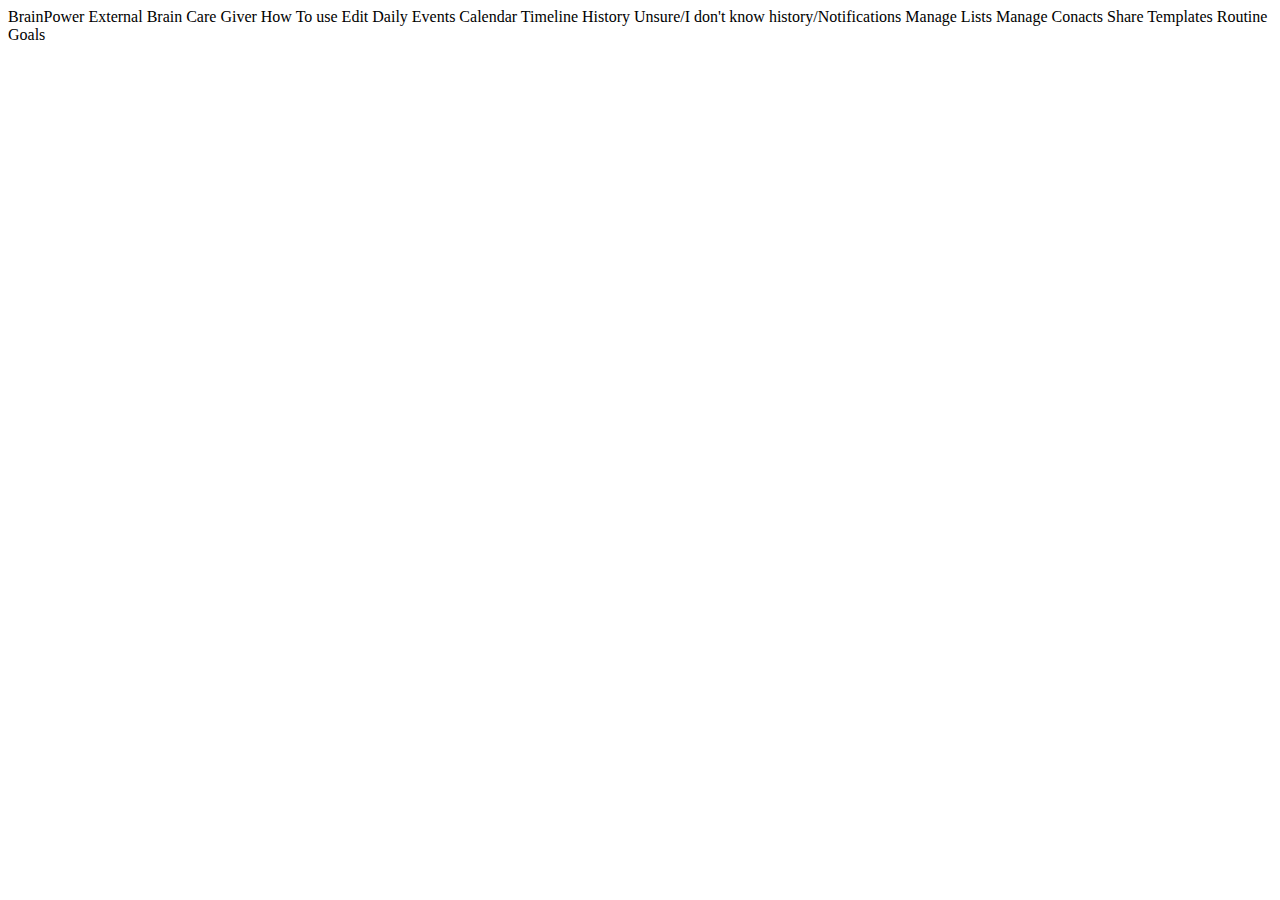
==== caregiver.html @ 3faf8ac7 "upload sound" ====
<!DOCTYPE html>
<html>
<body>
BrainPower

External Brain

Care Giver
How To use
Edit Daily Events Calendar
Timeline
History
Unsure/I don't know history/Notifications
Manage Lists
Manage Conacts
Share Templates
Routine Goals
</body>
</html>
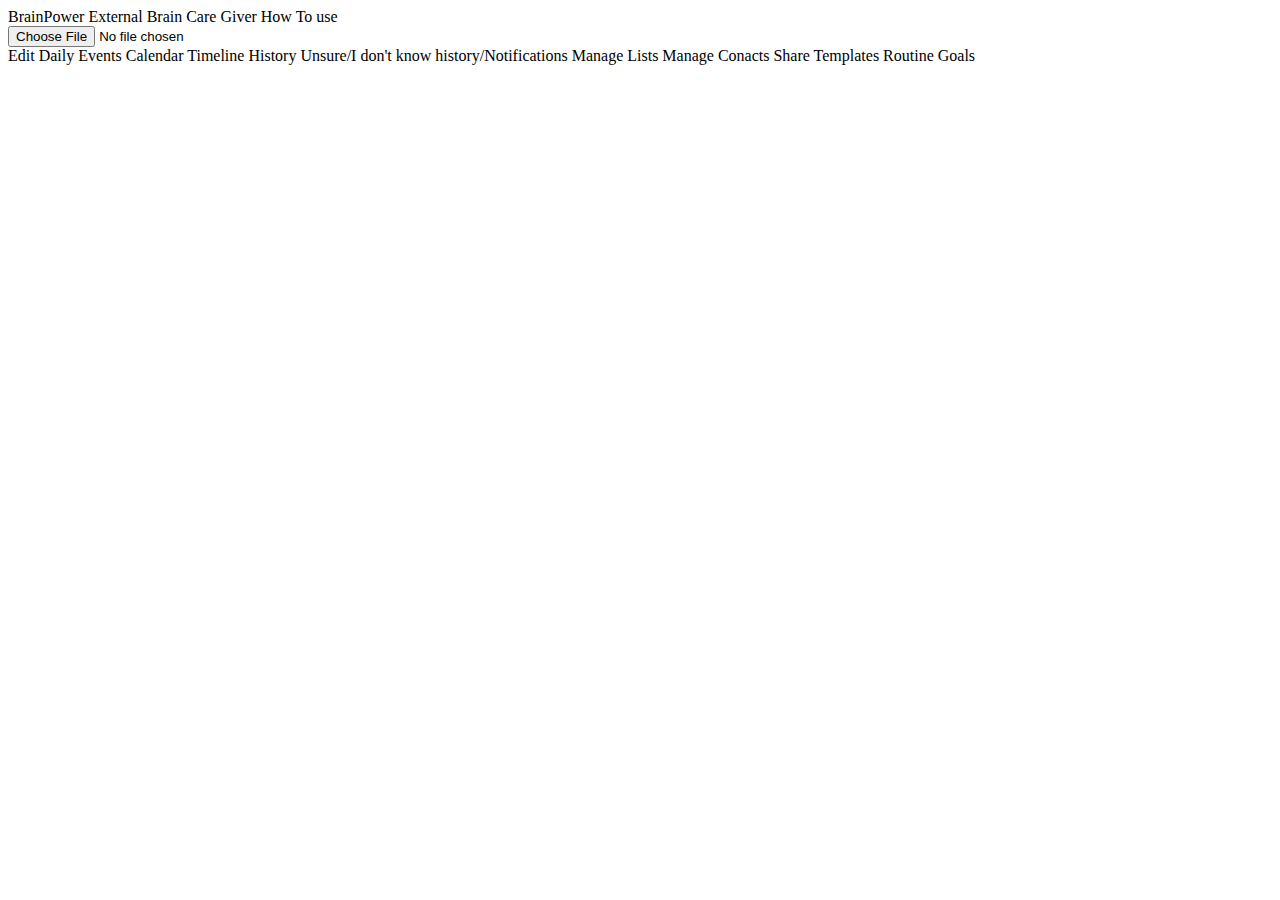
==== commit f1124bf7: "oh yeah" ====
--- a/caregiver.html
+++ b/caregiver.html
@@ -6,7 +6,9 @@
 External Brain
 
 Care Giver
-How To use
+How To use<form>
+<input type="file" accept="audio/*" capture>
+</form>
 Edit Daily Events Calendar
 Timeline
 History
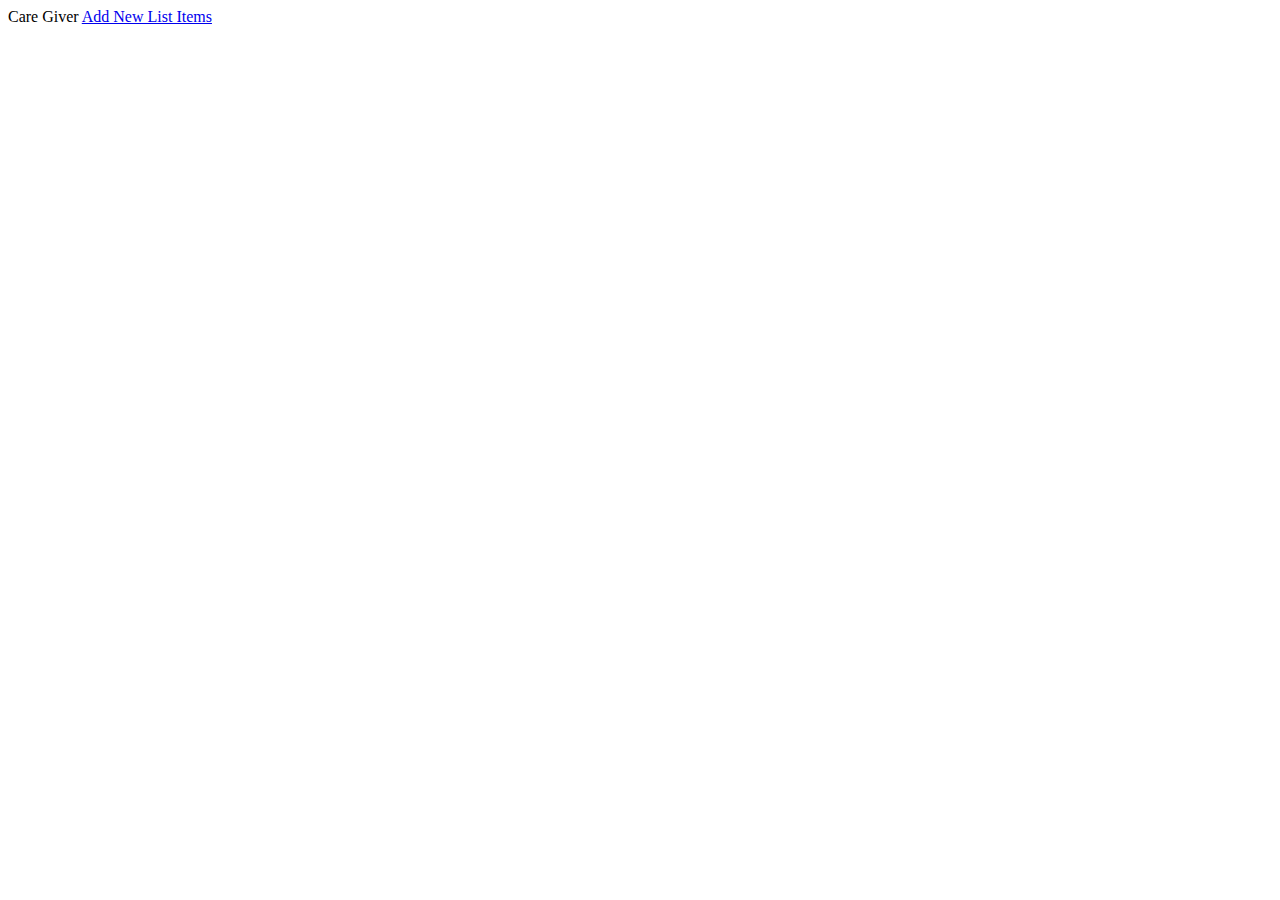
==== commit 24066038: "build list" ====
--- a/caregiver.html
+++ b/caregiver.html
@@ -1,21 +1,29 @@
 <!DOCTYPE html>
 <html>
+<head>
+  <style>
+    .skype{
+      position: fixed;
+      top: 0px;
+      right: 0px;
+    }
+  </style>
+</head>
+
 <body>
-BrainPower
-
-External Brain
-
 Care Giver
-How To use<form>
-<input type="file" accept="audio/*" capture>
-</form>
-Edit Daily Events Calendar
-Timeline
-History
-Unsure/I don't know history/Notifications
-Manage Lists
-Manage Conacts
-Share Templates
-Routine Goals
+<a href="buildlist.php">Add New List Items</a>
+<div class="skype">
+<script type="text/javascript" src="https://secure.skypeassets.com/i/scom/js/skype-uri.js"></script>
+<div id="SkypeButton_Call_gooface_1">
+ <script type="text/javascript">
+ Skype.ui({
+ "name": "call",
+ "element": "SkypeButton_Call_gooface_1",
+ "participants": ["gooface"],
+ "imageSize": 32
+ });
+ </script>
+</div>
 </body>
 </html>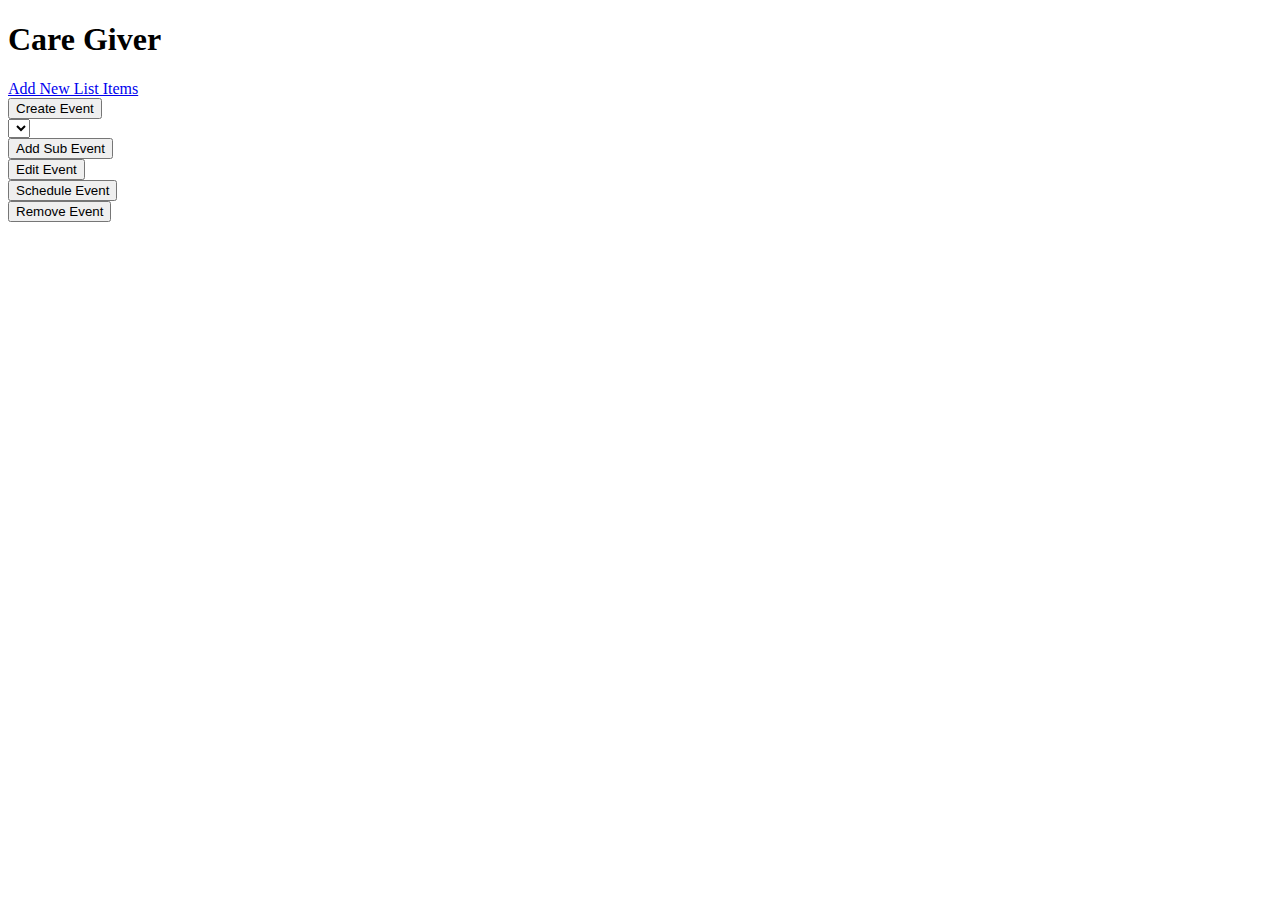
==== commit e01e519b: "Caregiver" ====
--- a/caregiver.html
+++ b/caregiver.html
@@ -1,29 +1,66 @@
 <!DOCTYPE html>
 <html>
-<head>
-  <style>
-    .skype{
-      position: fixed;
-      top: 0px;
-      right: 0px;
-    }
-  </style>
-</head>
-
-<body>
-Care Giver
-<a href="buildlist.php">Add New List Items</a>
-<div class="skype">
-<script type="text/javascript" src="https://secure.skypeassets.com/i/scom/js/skype-uri.js"></script>
-<div id="SkypeButton_Call_gooface_1">
- <script type="text/javascript">
- Skype.ui({
- "name": "call",
- "element": "SkypeButton_Call_gooface_1",
- "participants": ["gooface"],
- "imageSize": 32
- });
- </script>
-</div>
-</body>
+	<head>
+	  <style>
+	    .skype{
+	      position: fixed;
+	      top: 0px;
+	      right: 0px;
+	    }
+	  </style>
+	</head>
+	<body>
+		<div class="main_container">
+			<h1>Care Giver</h1>
+			<a href="buildlist.php">Add New List Items</a>
+			<div class="left_side">
+				<!-- Calendar goes here -->
+			</div>
+			<div class="right side">
+				<!-- Data entry pages go here -->
+        <div>
+          <input type="button" value="Create Event">
+        </div>
+        <div>
+          <select id="event"></select>
+        </div>
+        <div>
+        <input type="button" value="Add Sub Event">
+      </div>
+        <div>
+        <input type="button" value="Edit Event">
+      </div>
+      <div>
+        <input type="button" value="Schedule Event">
+      </div>
+      <div>
+        <input type="button" value="Remove Event">
+      </div>
+			</div>
+			<div class="skype">
+				<script type="text/javascript" src="https://secure.skypeassets.com/i/scom/js/skype-uri.js"></script>
+			<div id="SkypeButton_Call_gooface_1">
+				 <script type="text/javascript">
+					 Skype.ui({
+					 "name": "call",
+					 "element": "SkypeButton_Call_gooface_1",
+					 "participants": ["gooface"],
+					 "imageSize": 32
+					 });
+				 </script>
+         <script src="js/jquery-3.1.1.min.js"></script>
+         <script>
+         $(function() {
+          $.get("loadEvent.php?id=-1", function(data){
+              var eventInfos = JSON.parse(data);
+              for(var key in eventInfos){
+                var eventInfo = eventInfos[key];
+                $("#event").append("<option value='"+eventInfo.id+"'>"+eventInfo.name+"<option>");
+              }
+          });
+        });
+          </script>
+			</div>
+		</div>
+	</body>
 </html>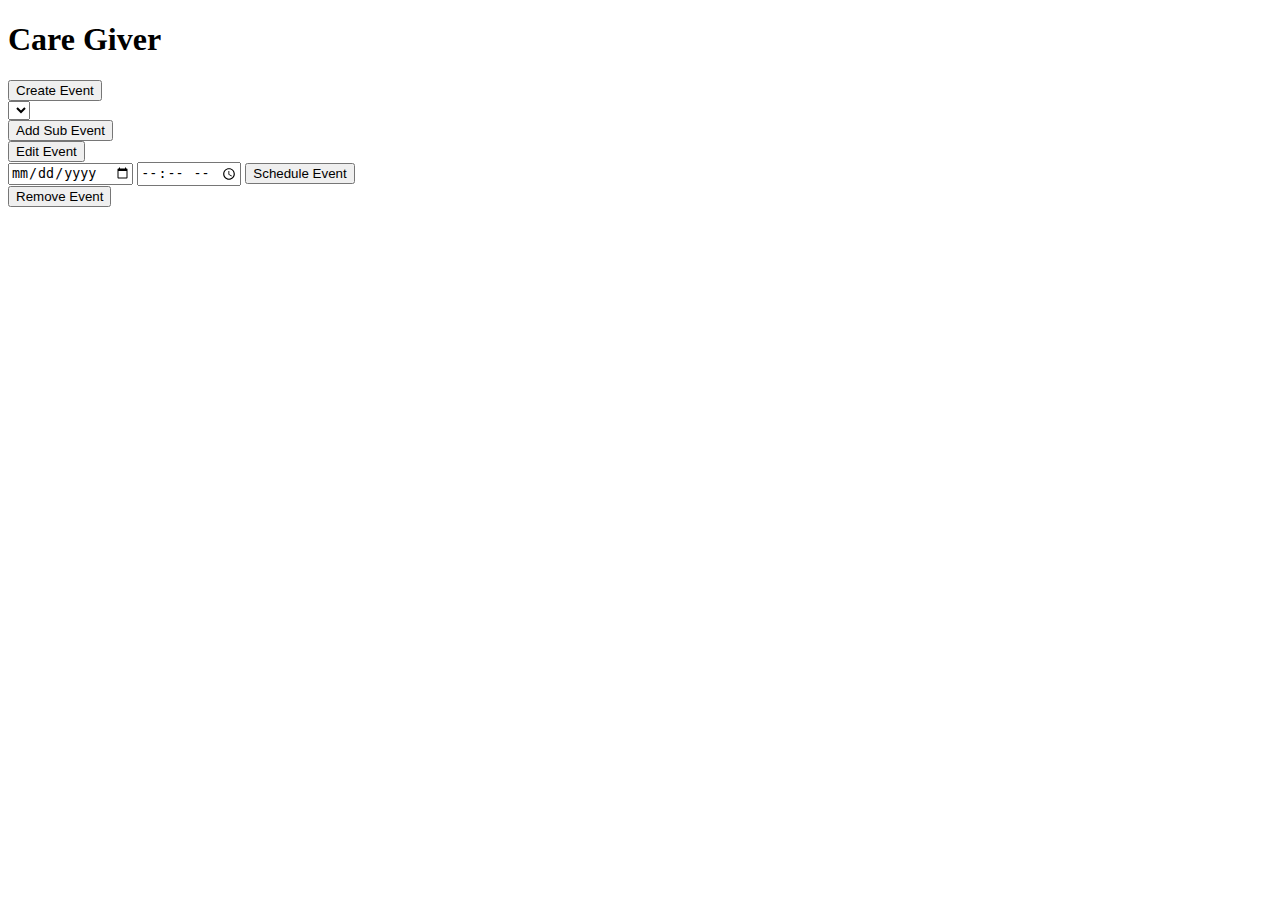
==== commit 6eeec6e2: "crud" ====
--- a/caregiver.html
+++ b/caregiver.html
@@ -12,29 +12,41 @@
 	<body>
 		<div class="main_container">
 			<h1>Care Giver</h1>
-			<a href="buildlist.php">Add New List Items</a>
 			<div class="left_side">
 				<!-- Calendar goes here -->
 			</div>
 			<div class="right side">
 				<!-- Data entry pages go here -->
         <div>
-          <input type="button" value="Create Event">
+          <input type="button" value="Create Event" onclick="window.location.href='buildlist.php';">
         </div>
         <div>
           <select id="event"></select>
         </div>
         <div>
-        <input type="button" value="Add Sub Event">
+        <input type="button" value="Add Sub Event" onclick="addSub()">
+        <script>
+        function addSub(){
+          window.location.href='buildlist.php?id='+$('#event').val();
+        }
+        function scheduleEvent(){
+          window.location.href='scheduleevent.php?id='+$("#event").val()+'&date='+$("#date").val()+'&time='+$("#time").val();
+        }
+        function removeEvent(){
+          window.location.href='removeevent.php?id='+$("#event").val();
+        }
+        </script>
       </div>
         <div>
         <input type="button" value="Edit Event">
       </div>
       <div>
-        <input type="button" value="Schedule Event">
+        <input id="date" type="date">
+        <input id="time" type="time">
+        <input type="button" value="Schedule Event" onclick="scheduleEvent();">
       </div>
       <div>
-        <input type="button" value="Remove Event">
+        <input type="button" value="Remove Event" onclick="removeEvent();">
       </div>
 			</div>
 			<div class="skype">
@@ -55,7 +67,8 @@
               var eventInfos = JSON.parse(data);
               for(var key in eventInfos){
                 var eventInfo = eventInfos[key];
-                $("#event").append("<option value='"+eventInfo.id+"'>"+eventInfo.name+"<option>");
+                $("#event").append("<option value='"+eventInfo.id+"'>"+eventInfo.name+"</option>");
+
               }
           });
         });
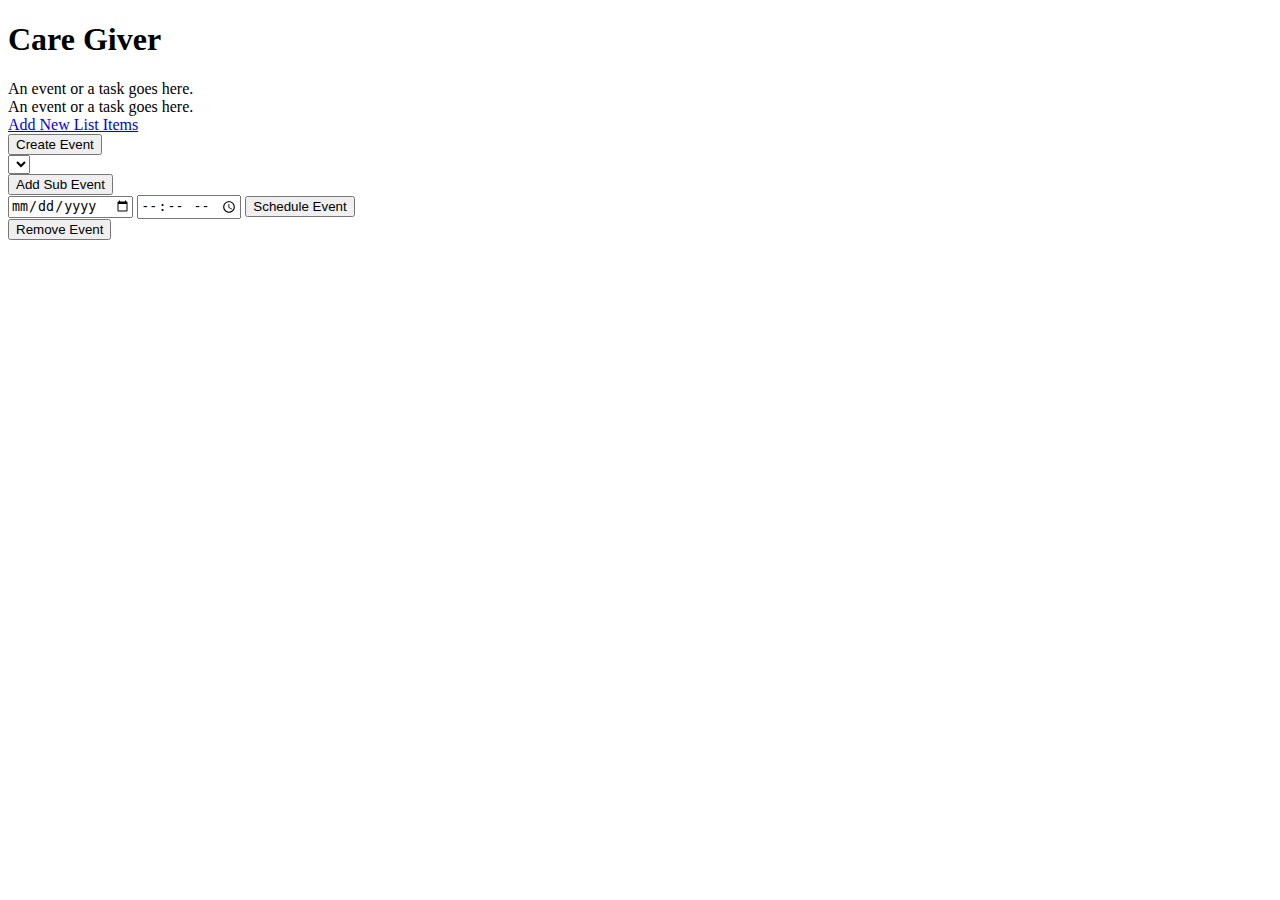
==== commit 759871ad: "doner" ====
--- a/caregiver.html
+++ b/caregiver.html
@@ -1,6 +1,7 @@
 <!DOCTYPE html>
 <html>
 	<head>
+	  <link href="css/main2.css" rel="stylesheet" type="text/css">
 	  <style>
 	    .skype{
 	      position: fixed;
@@ -12,12 +13,19 @@
 	<body>
 		<div class="main_container">
 			<h1>Care Giver</h1>
-			<div class="left_side">
-				<!-- Calendar goes here -->
-			</div>
-			<div class="right side">
-				<!-- Data entry pages go here -->
-        <div>
+			<div class="content_container">
+				<div class="left_side">
+					<!-- Calendar goes here -->
+					<div class="list_item">
+						An event or a task goes here.
+					</div>
+					<div class="list_item">
+						An event or a task goes here.
+					</div>
+					<a href="buildlist.php">Add New List Items</a>
+				</div>
+				<div class="right_side">
+					<div>
           <input type="button" value="Create Event" onclick="window.location.href='buildlist.php';">
         </div>
         <div>
@@ -37,9 +45,6 @@
         }
         </script>
       </div>
-        <div>
-        <input type="button" value="Edit Event">
-      </div>
       <div>
         <input id="date" type="date">
         <input id="time" type="time">
@@ -48,6 +53,8 @@
       <div>
         <input type="button" value="Remove Event" onclick="removeEvent();">
       </div>
+					&nbsp;
+				</div>
 			</div>
 			<div class="skype">
 				<script type="text/javascript" src="https://secure.skypeassets.com/i/scom/js/skype-uri.js"></script>
--- a/css/main2.css
+++ b/css/main2.css
@@ -0,0 +1,17 @@
+// CSS Document //
+
+// All screens
+
+
+
+
+// Caregiver screen
+
+#main_container h1 {
+	font-family: "arial, sans-serif";
+	color: red;
+}
+
+
+
+// Patient screen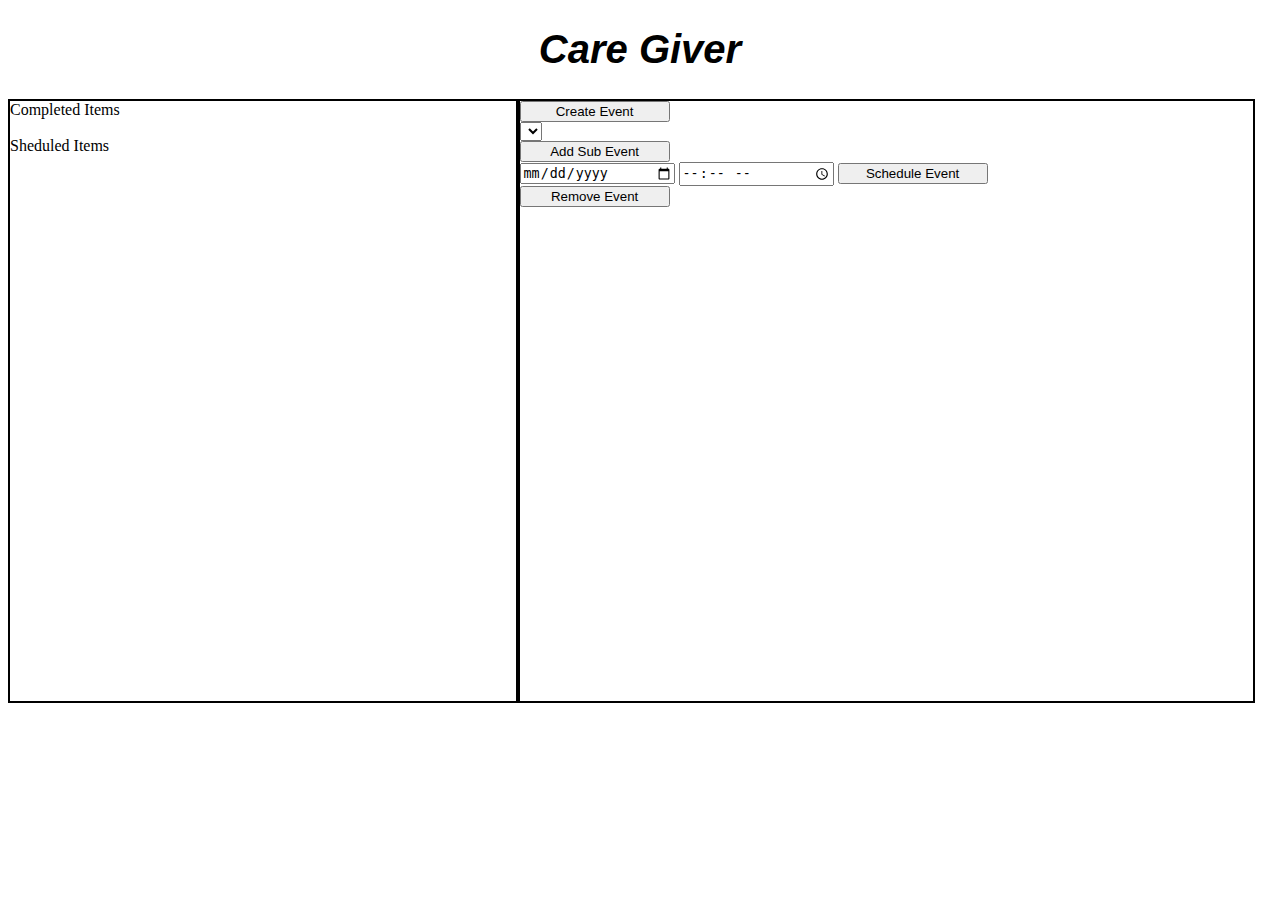
==== commit 347daca9: "finals" ====
--- a/caregiver.html
+++ b/caregiver.html
@@ -8,6 +8,9 @@
 	      top: 0px;
 	      right: 0px;
 	    }
+      input{
+        width: 150px;
+      }
 	  </style>
 	</head>
 	<body>
@@ -15,14 +18,17 @@
 			<h1>Care Giver</h1>
 			<div class="content_container">
 				<div class="left_side">
+
 					<!-- Calendar goes here -->
-					<div class="list_item">
-						An event or a task goes here.
+          <div>Completed Items</div>
+					<div id="doneitems">
 					</div>
-					<div class="list_item">
-						An event or a task goes here.
+          <br>
+          <div>Sheduled Items</div>
+					<div id="futureitems">
+						
 					</div>
-					<a href="buildlist.php">Add New List Items</a>
+					
 				</div>
 				<div class="right_side">
 					<div>
@@ -80,6 +86,32 @@
           });
         });
           </script>
+          <script>
+          function refresh(){
+            $.get("donetasks.php", function(data){
+              var doneTasks = JSON.parse(data);
+              var doneString = "";
+              for(var doneKey in doneTasks){
+                var doneTask = doneTasks[doneKey];
+                doneString += "<div><span>"+doneTask.name+"</span> <span>"+doneTask.date+"</span> <span>"+doneTask.time+"</span></div>";
+              }
+              $("#doneitems").html(doneString);
+            });
+            $.get("loadscheduledevents.php", function(data){
+              var sheduledTasks = JSON.parse(data);
+              var futureString = "";
+              for(var scheduledKey in sheduledTasks){
+                var sheduledTask = sheduledTasks[scheduledKey];
+                  futureString += "<div><span>"+sheduledTask.name+"</span> <span>"+sheduledTask.date+"</span> <span>"+sheduledTask.time+"</span></div>";
+              }
+              $("#futureitems").html(futureString);
+            });
+            setTimeout(refresh, 1000);
+          }
+          refresh();
+
+          </script>
+
 			</div>
 		</div>
 	</body>
--- a/css/main2.css
+++ b/css/main2.css
@@ -1,17 +1,53 @@
-// CSS Document //
+/* CSS Document /*/
 
-// All screens
+/* All screens */
+
+
+div.skype {
+    position: fixed;
+    top: 0px;
+    right: 0px;
+    background-image: url("../img/red_circle.png");
+    background-position: left bottom;
+}
+
+/* main title */
+
+h1 {
+	font-family: "arial", "helvetica", sans-serif;
+	font-size: 40px;
+	font-style: italic;
+	text-align: center;
+}
+
+
+/* Caregiver screen */
+
+.main_container {
+	font-family: "arial, sans-serif";
+	height: 700px;
+	position: relative;
+}
+
+.left_side {
+	float: left;
+	display: inline-block;
+	width: 40%;
+	height: 600px;
+	border: 2px solid black;
+
+}
+
+.right_side {
+	float: left;
+	display: inline-block;
+	width:58%;
+	height: 600px;
+	border: 2px solid black;
+
+}
 
 
 
 
-// Caregiver screen
-
-#main_container h1 {
-	font-family: "arial, sans-serif";
-	color: red;
-}
-
-
-
-// Patient screen+/* Patient screen */